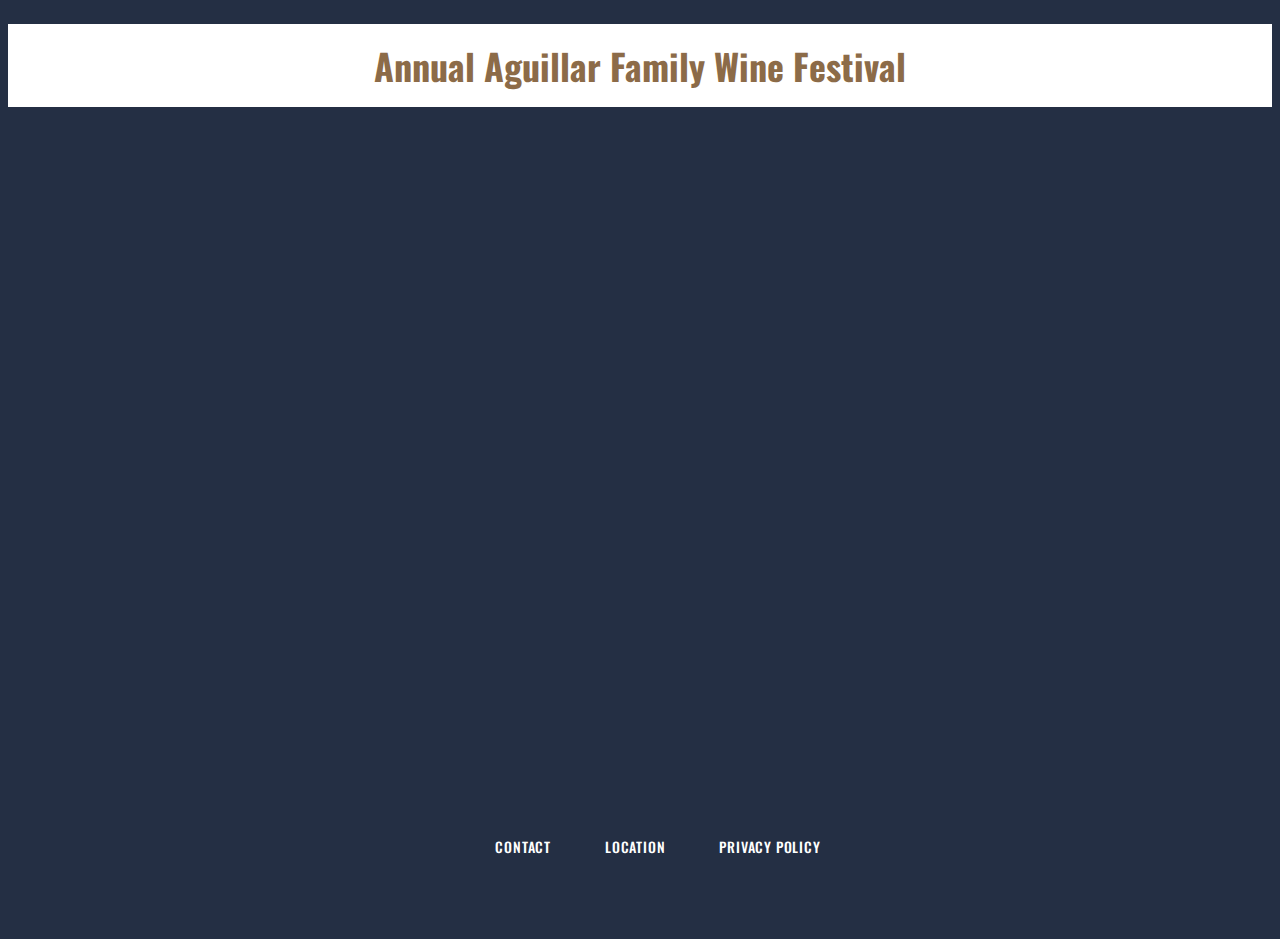
==== Codecademy/Wine Festival Schedule/index.html @ 7ee0bb31 "push" ====
<!DOCTYPE html>
<html>

<!-- 29/12/2024 codecademy practice project "Wine Festival Schedule" -->

<head>
  <meta charset="utf-8">
  <title>Aguillar Family Wine Festival</title>
  <link rel="stylesheet" type="text/css" href="reset.css" />
  <link rel="stylesheet" type="text/css" href="style.css" />
  <link href="https://fonts.googleapis.com/css?family=Oswald" rel="stylesheet">
</head>

<body>
  <header>
    <h1>Annual Aguillar Family Wine Festival</h1>
  </header>
  
  <div class="container">

  </div>
  
  <footer>
    <h3>Contact</h3>
    <h3>Location</h3>
    <h3>Privacy Policy</h3>
  </footer>
</body>

</html>
---- Codecademy/Wine Festival Schedule/style.css ----
body {
    background-color: #242f44;
    color: white;
      font-family: 'Oswald', sans-serif;
  }
  
  header {
    text-align: center;
    margin-top: 5px;
  }
  
  h1 {
    font-size: 36px;
    padding: 15px;
    color: #8c6b48;
    background-color: white;
  }
  
  h2 {
    font-size: 24px;
    padding: 15px;
    text-transform: uppercase;
  }
  
  h3 {
    font-size: 20px;
    padding: 15px;
    text-transform: uppercase;
    text-align: left;
    margin-left: 20px;
    font-weight: 500;
    line-height: 2.7;
    letter-spacing: 0.8px;
  }
  
  th {
    border: 2px solid #8c6b48;
  }
  
  table {
    text-align: center;
    margin: 20px auto;
  }
  
  td {
    border: 2px solid #8c6b48;
    width: 300px;
  }
  
  footer {
    margin-top: 50px;
    text-align: center;
    position: fixed;
    width: 100%;
    bottom: 5px;
    background-color: #242f44;
    z-index: 5;
  }
  footer h3 {
    display: inline-block;
    font-size: 14px;
    background-color: #242f44;
  }
  
  .container {
    max-width: 940px;
    margin: 0 auto;
    height: 800px;
  }
  
  
  .left {
    width: 150px;
  }
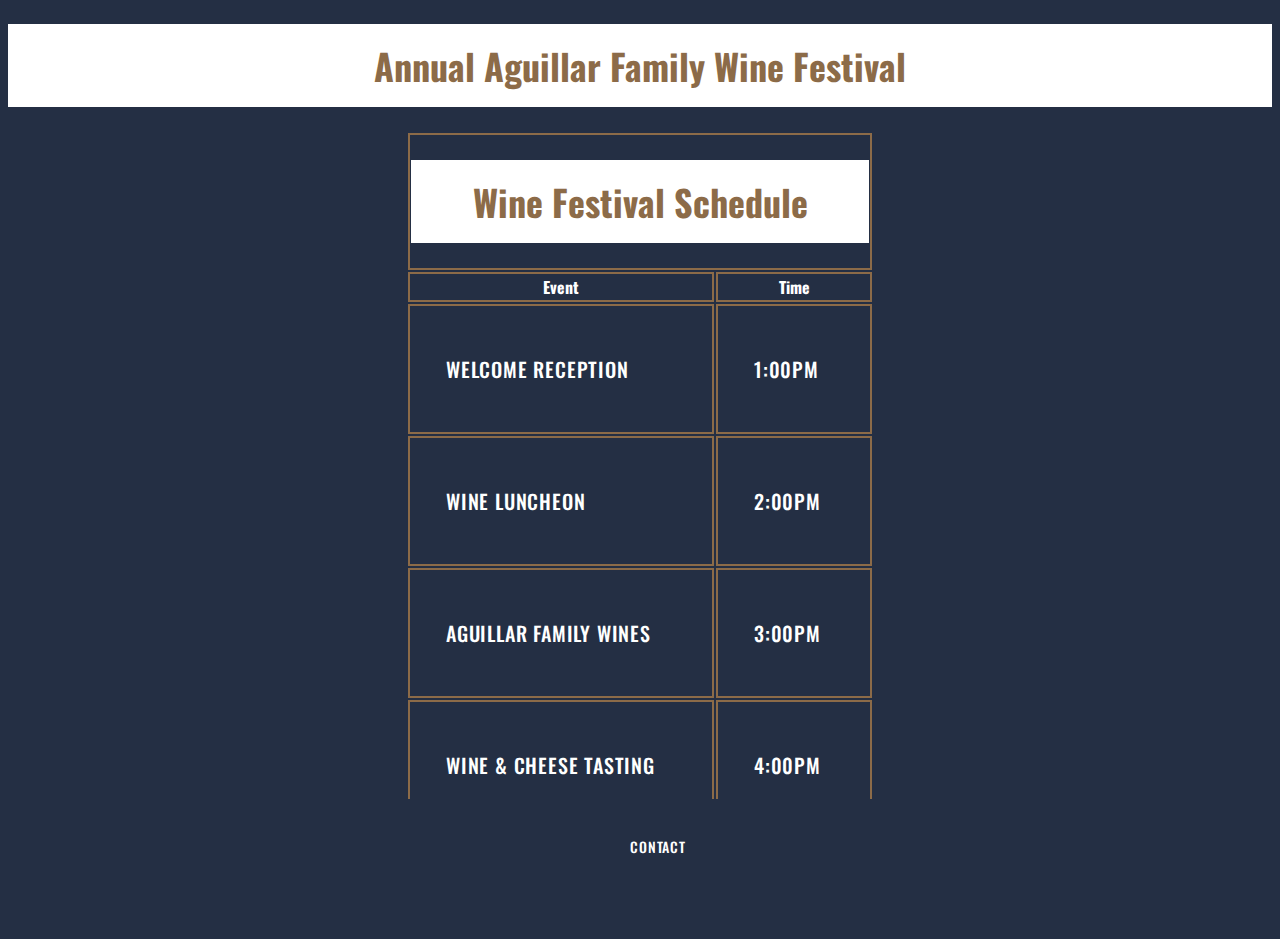
==== commit 2e4c445b: "project finished" ====
--- a/Codecademy/Wine Festival Schedule/index.html
+++ b/Codecademy/Wine Festival Schedule/index.html
@@ -17,14 +17,58 @@
   </header>
   
   <div class="container">
-
+    <table>
+      <thead>
+        <tr>
+          <th colspan="2">
+            <h1>Wine Festival Schedule</h1>
+          </th>
+        </tr>
+        <tr>
+          <th>Event</th>
+          <th>Time</th>
+        </tr>
+      </thead>
+      <tbody>
+        <tr>
+          <td>
+            <h3>Welcome Reception</h3>
+          </td>
+          <td class="left">
+            <h3>1:00PM</h3>
+          </td>
+        </tr>
+        <tr>
+          <td>
+            <h3>Wine Luncheon</h3>
+          </td>
+          <td class="left">
+            <h3>2:00PM</h3>
+          </td>
+        </tr>
+        <tr>
+          <td>
+            <h3>Aguillar Family Wines</h3>
+          </td>
+          <td class="left">
+            <h3>3:00PM</h3>
+          </td>
+        </tr>
+        <tr>
+          <td>
+            <h3>Wine & Cheese Tasting</h3>
+          </td>
+          <td class="left">
+            <h3>4:00PM</h3>
+          </td>
+        </tr>
+      </tbody>
+    </table>
   </div>
   
   <footer>
     <h3>Contact</h3>
-    <h3>Location</h3>
-    <h3>Privacy Policy</h3>
   </footer>
 </body>
 
-</html>
+</html>